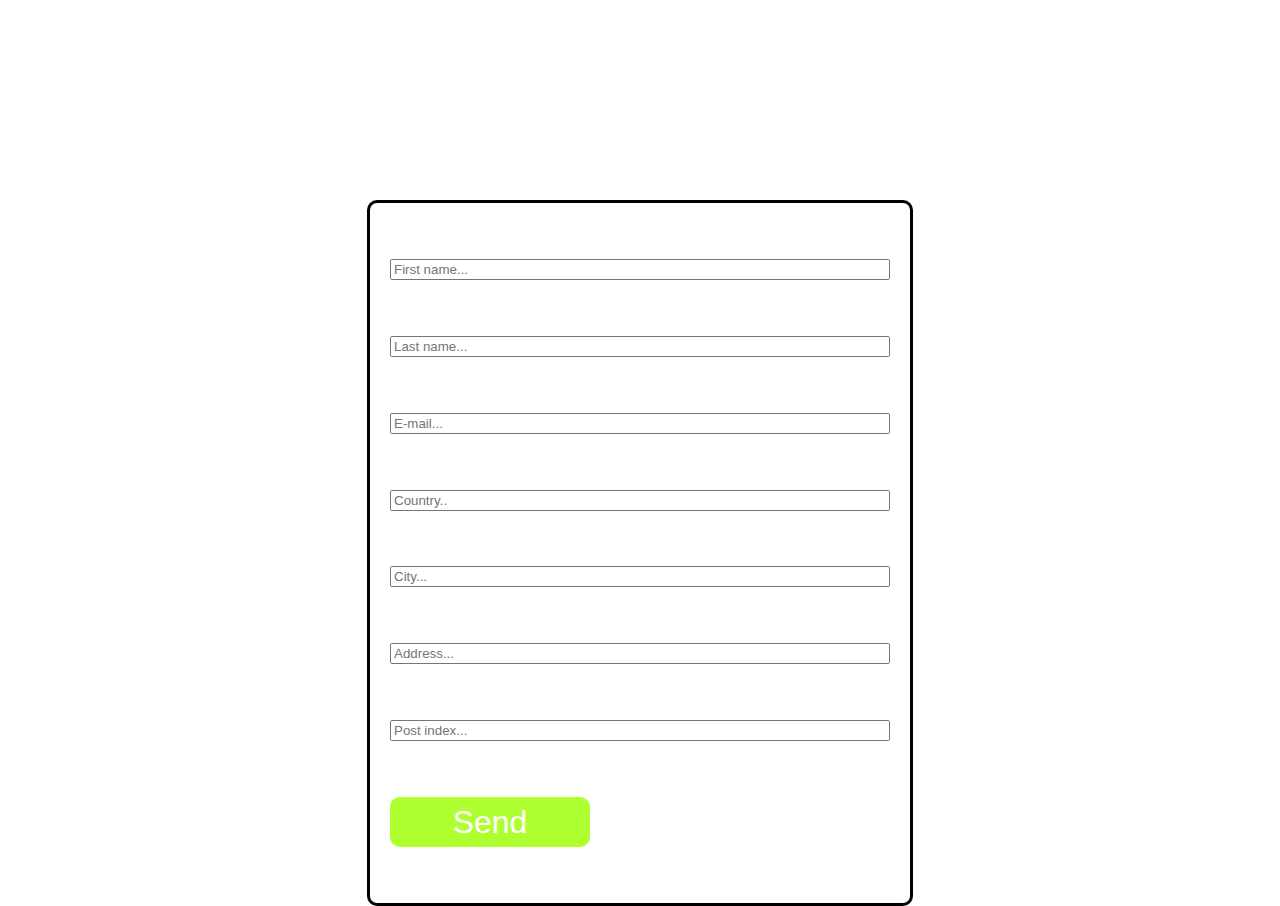
==== index.html @ 94040819 "uwu" ====
<!DOCTYPE html>
<html lang="en">

<head>
    <meta charset="UTF-8">
    <meta name="viewport" content="width=device-width, initial-scale=1.0">
    <title>Laba 3</title>
    <link rel="stylesheet" href="reset.css">
    <link rel="stylesheet" href="styles.css">
</head>
<body class="body">
    <div class="login-form">
        <input type="text" placeholder="First name...">
        <input type="text" placeholder="Last name...">
        <input type="text" placeholder="E-mail...">
        <input type="text" placeholder="Country..">
        <input type="text" placeholder="City...">
        <input type="text" placeholder="Address...">
        <input type="text" placeholder="Post index...">
        <button class="button">Send</button>
    </div>
</body>
</html>
---- styles.css ----
:root {
    --button-color: greenyellow;
}

.body {
    display: flex;
    justify-content: center;
    align-items: center;
    width: 100%;
}

.login-form {
    margin-top: 200px;
    padding-left: 20px;
    padding-right: 20px;

    display: flex;
    flex-direction: column;
    justify-content: space-evenly;
    width: 500px;
    height: 700px;
    border: 3px black solid;
    border-radius: 10px;
}

.button {
    width: 200px;
    height: 50px;
    background-color: var(--button-color);
    border: 2px var(--button-color) solid;
    border-radius: 10px;
    font-family: Arial, Helvetica, sans-serif;
    font-size: 2rem;
    color: white;
}

.button:hover {
    background-color: white;
    color: var(--button-color);
}
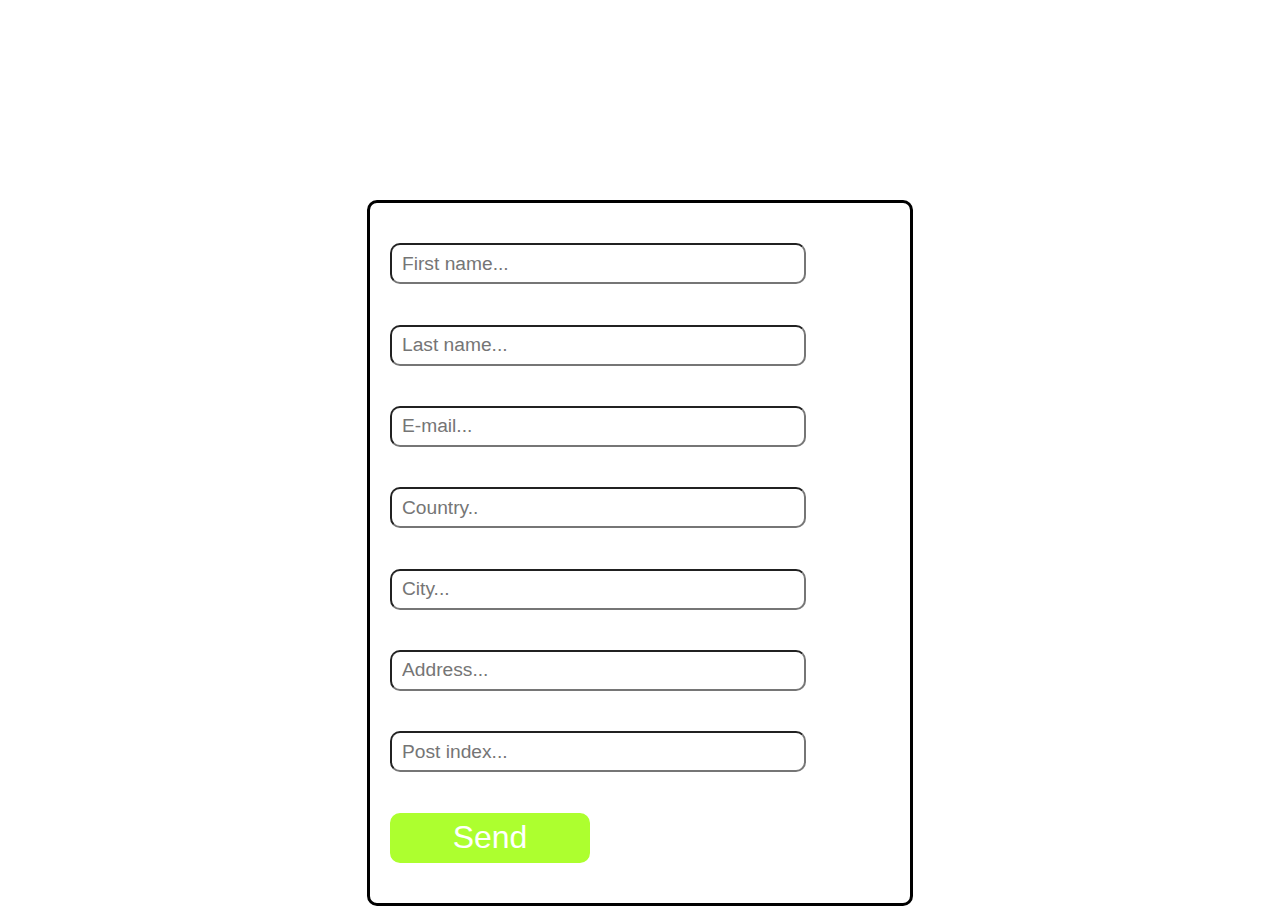
==== commit 8e68897c: "uwu" ====
--- a/index.html
+++ b/index.html
@@ -8,16 +8,42 @@
     <link rel="stylesheet" href="reset.css">
     <link rel="stylesheet" href="styles.css">
 </head>
+
 <body class="body">
     <div class="login-form">
-        <input type="text" placeholder="First name...">
-        <input type="text" placeholder="Last name...">
-        <input type="text" placeholder="E-mail...">
-        <input type="text" placeholder="Country..">
-        <input type="text" placeholder="City...">
-        <input type="text" placeholder="Address...">
-        <input type="text" placeholder="Post index...">
-        <button class="button">Send</button>
+        <div class="input-line">
+            <input class="input" type="text" placeholder="First name..." id="firstName">
+            <img src="images/warning.png" alt="" id="firstNameError">
+        </div>
+        <div class="input-line">
+            <input class="input" type="text" placeholder="Last name..." id="lastName">
+            <img src="images/warning.png" alt="" id="lastNameError">
+        </div>
+        <div class="input-line">
+            <input class="input" type="email" placeholder="E-mail..." id="email">
+            <img src="images/warning.png" alt="" id="emailError">
+        </div>
+        <div class="input-line">
+            <input class="input" type="text" placeholder="Country.." id="country">
+            <img src="images/warning.png" alt="" id="countryError">
+        </div>
+        <div class="input-line">
+            <input class="input" type="text" placeholder="City..." id="city">
+            <img src="images/warning.png" alt="" id="cityError">
+        </div>
+        <div class="input-line">
+            <input class="input" type="text" placeholder="Address..." id="address">
+            <img src="images/warning.png" alt="" id="addressError">
+        </div>
+        <div class="input-line">
+            <input class="input" type="text" placeholder="Post index..." id="postIndex">
+            <img src="images/warning.png" alt="" id="postIndexError">
+        </div>
+
+        <button class="button" onclick="checkData()">Send</button>
     </div>
+
+    <script src="script.js"></script>
 </body>
+
 </html>--- a/styles.css
+++ b/styles.css
@@ -23,6 +23,25 @@
     border-radius: 10px;
 }
 
+.input-line {
+    display: flex;
+    align-items: center;
+}
+
+.input-line img {
+    display: none;
+    width: 30px;
+    height: 30px;
+}
+
+.input {
+    width: 400px;
+    height: 35px;
+    border-radius: 10px;
+    padding-left: 10px;
+    font-size: 1.2rem;
+}
+
 .button {
     width: 200px;
     height: 50px;
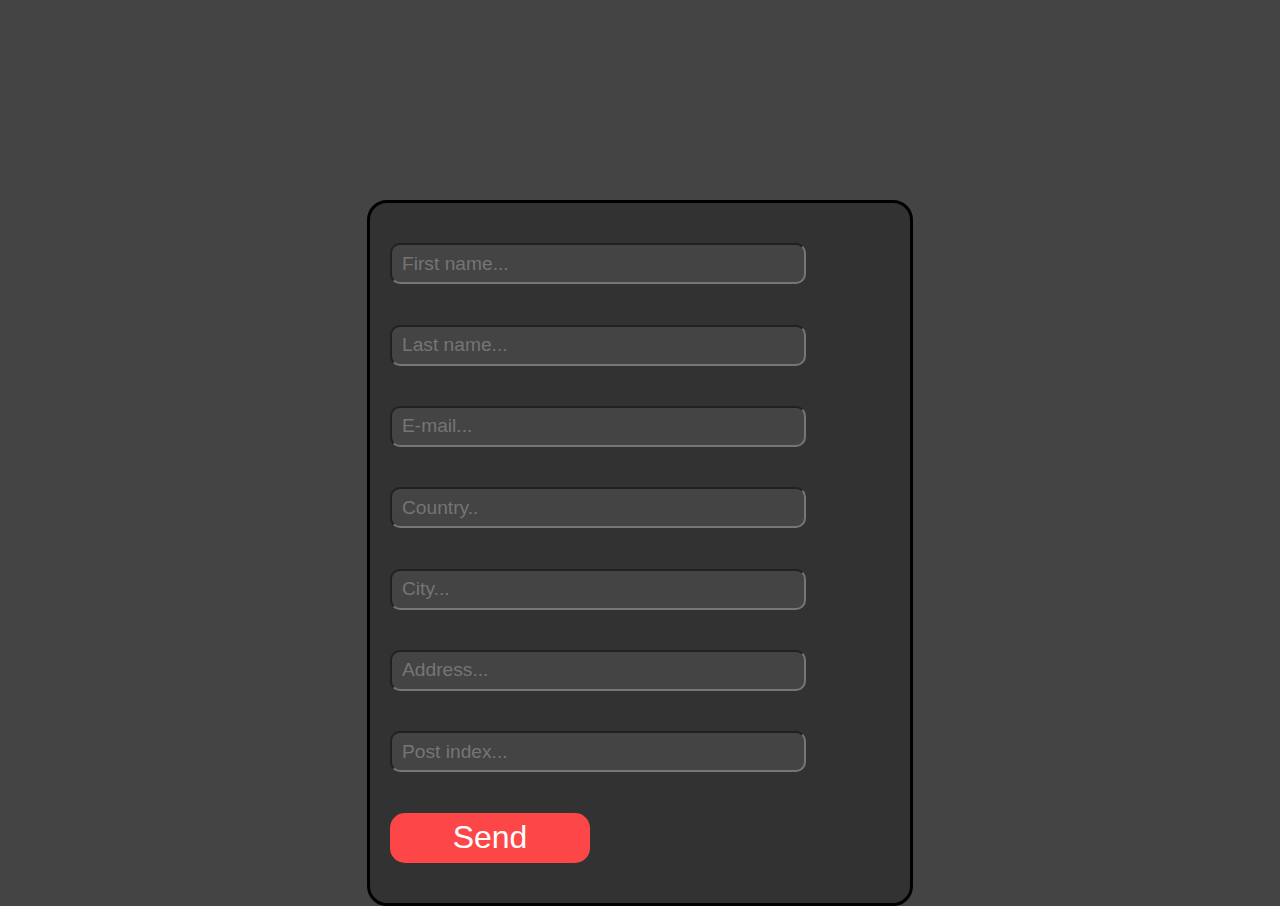
==== commit d31f0a3f: "uwu" ====
--- a/index.html
+++ b/index.html
@@ -12,31 +12,31 @@
 <body class="body">
     <div class="login-form">
         <div class="input-line">
-            <input class="input" type="text" placeholder="First name..." id="firstName">
+            <input class="input" type="text" placeholder="First name..." id="firstName" autocomplete="off">
             <img src="images/warning.png" alt="" id="firstNameError">
         </div>
         <div class="input-line">
-            <input class="input" type="text" placeholder="Last name..." id="lastName">
+            <input class="input" type="text" placeholder="Last name..." id="lastName" autocomplete="off">
             <img src="images/warning.png" alt="" id="lastNameError">
         </div>
         <div class="input-line">
-            <input class="input" type="email" placeholder="E-mail..." id="email">
+            <input class="input" type="email" placeholder="E-mail..." id="email" autocomplete="off">
             <img src="images/warning.png" alt="" id="emailError">
         </div>
         <div class="input-line">
-            <input class="input" type="text" placeholder="Country.." id="country">
+            <input class="input" type="text" placeholder="Country.." id="country" autocomplete="off">
             <img src="images/warning.png" alt="" id="countryError">
         </div>
         <div class="input-line">
-            <input class="input" type="text" placeholder="City..." id="city">
+            <input class="input" type="text" placeholder="City..." id="city" autocomplete="off">
             <img src="images/warning.png" alt="" id="cityError">
         </div>
         <div class="input-line">
-            <input class="input" type="text" placeholder="Address..." id="address">
+            <input class="input" type="text" placeholder="Address..." id="address" autocomplete="off">
             <img src="images/warning.png" alt="" id="addressError">
         </div>
         <div class="input-line">
-            <input class="input" type="text" placeholder="Post index..." id="postIndex">
+            <input class="input" type="text" placeholder="Post index..." id="postIndex" autocomplete="off">
             <img src="images/warning.png" alt="" id="postIndexError">
         </div>
 
--- a/styles.css
+++ b/styles.css
@@ -1,5 +1,7 @@
 :root {
-    --button-color: greenyellow;
+    --button-color: #fd4648;
+    --form-bg: #323232;
+    --input-bg: #444444;
 }
 
 .body {
@@ -7,6 +9,7 @@
     justify-content: center;
     align-items: center;
     width: 100%;
+    background-color: #444444;
 }
 
 .login-form {
@@ -20,7 +23,8 @@
     width: 500px;
     height: 700px;
     border: 3px black solid;
-    border-radius: 10px;
+    border-radius: 20px;
+    background-color: var(--form-bg);
 }
 
 .input-line {
@@ -40,14 +44,18 @@
     border-radius: 10px;
     padding-left: 10px;
     font-size: 1.2rem;
+    color: gainsboro;
+    background-color: var(--input-bg);
+    
 }
+
 
 .button {
     width: 200px;
     height: 50px;
     background-color: var(--button-color);
     border: 2px var(--button-color) solid;
-    border-radius: 10px;
+    border-radius: 15px;
     font-family: Arial, Helvetica, sans-serif;
     font-size: 2rem;
     color: white;
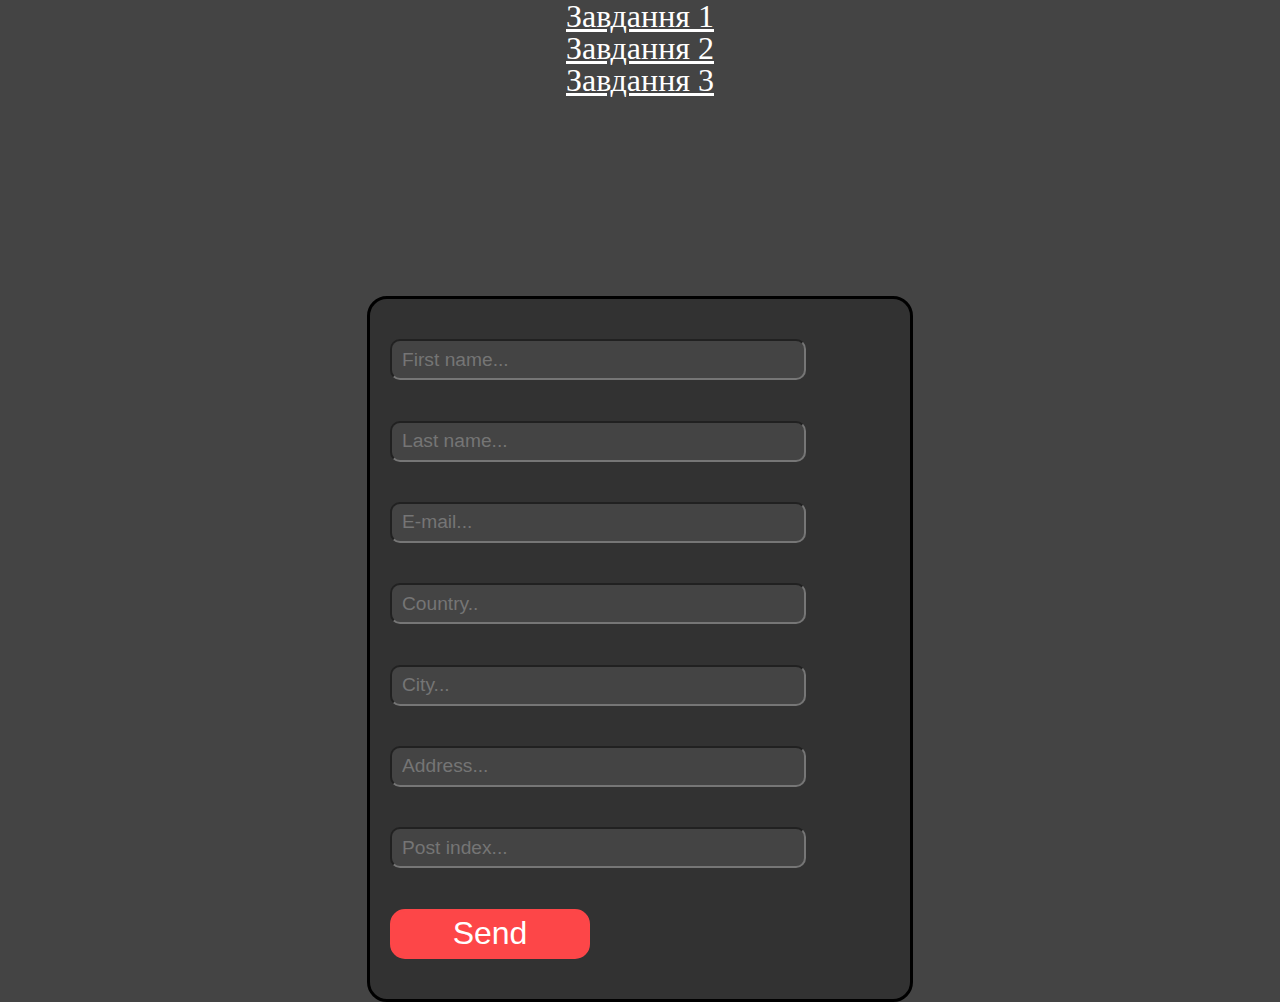
==== commit d9354489: "uwu" ====
--- a/index.html
+++ b/index.html
@@ -9,7 +9,10 @@
     <link rel="stylesheet" href="styles.css">
 </head>
 
-<body class="body">
+<body class="body" id="body">
+    <a href="index.html">Завдання 1</a>
+    <a href="index2.html">Завдання 2</a>
+    <a href="index3.html">Завдання 3</a>
     <div class="login-form">
         <div class="input-line">
             <input class="input" type="text" placeholder="First name..." id="firstName" autocomplete="off">
--- a/styles.css
+++ b/styles.css
@@ -6,6 +6,7 @@
 
 .body {
     display: flex;
+    flex-direction: column;
     justify-content: center;
     align-items: center;
     width: 100%;
@@ -46,9 +47,7 @@
     font-size: 1.2rem;
     color: gainsboro;
     background-color: var(--input-bg);
-    
 }
-
 
 .button {
     width: 200px;
@@ -64,4 +63,35 @@
 .button:hover {
     background-color: white;
     color: var(--button-color);
+}
+
+@media screen and (max-width: 500px) {
+    .login-form {
+        width: 375px;
+        height: 500px;
+        padding-right: 10px;
+    }
+
+    .input {
+        width: 300px;
+    }
+}
+
+.rectangle {
+    width: 100px;
+    height: 100px;
+    background-color: blue;
+    position: absolute;
+    top: 0;
+    left: 0;
+    transition: 0.6s;
+}
+
+a {
+    font-size: 2em;
+    color: white;
+}
+
+._little-size-form {
+    height: 300px;
 }